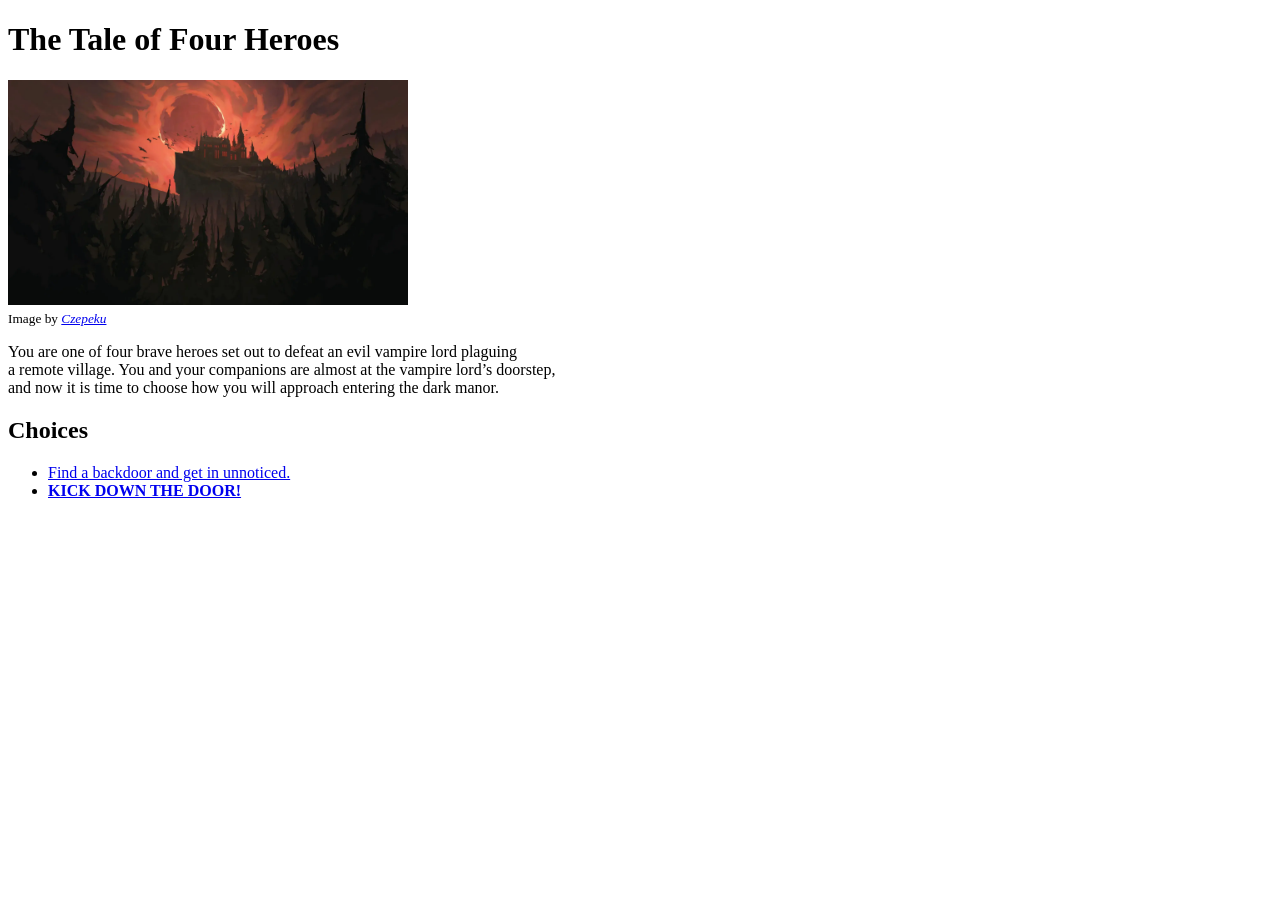
==== index.html @ 5dfdbdbc "Set-up" ====
<!DOCTYPE html>
<html lang="en">
<head>
<meta charset="UTF-8">
<link rel="stylesheet" href="css/styles.css">
<link rel="icon" href="data:image/svg+xml,<svg xmlns=%22http://www.w3.org/2000/svg%22 viewBox=%220 0 100 100%22><text y=%22.9em%22 font-size=%2290%22>🧛</text></svg>">
<title>The Tale of Four Heroes</title>
</head>
<body>
    <div>
        <h1>The Tale of Four Heroes</h1>
        <img src="vampiremanor.webp" width="400" alt="A dark manor on a hill with a blood moon painting the whole sky red behind the manor."><br>
        <small>Image by <a href="https://www.czepeku.com/"><em>Czepeku</em></a></small>
        <p>You are one of four brave heroes set out to defeat an evil vampire lord plaguing<br> 
        a remote village.  You and your companions are almost at the vampire lord’s doorstep,<br>
        and now it is time to choose how you will approach entering the dark manor.</p>
    </div>
    <div>
        <h2>Choices</h2>
        <ul>
            <li><a href="stealth.html">Find a backdoor and get in unnoticed.</a></li>
            <li><a href="kick.html"><strong>KICK DOWN THE DOOR!</strong></a></li>
        </ul>
    </div>
</body>
</html>
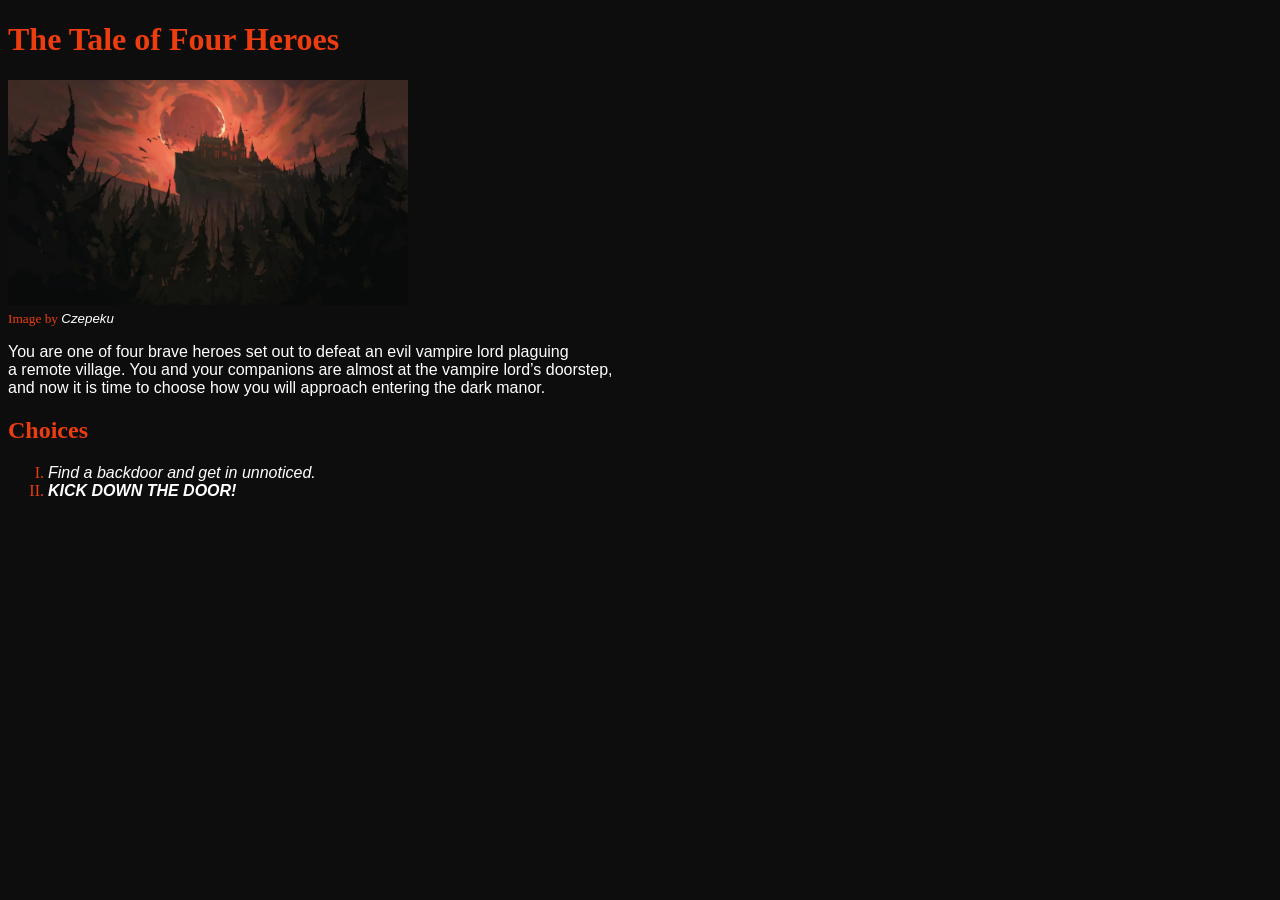
==== commit 00ac61a7: "Styling" ====
--- a/index.html
+++ b/index.html
@@ -7,7 +7,7 @@
 <title>The Tale of Four Heroes</title>
 </head>
 <body>
-    <div>
+    <div class="story">
         <h1>The Tale of Four Heroes</h1>
         <img src="vampiremanor.webp" width="400" alt="A dark manor on a hill with a blood moon painting the whole sky red behind the manor."><br>
         <small>Image by <a href="https://www.czepeku.com/"><em>Czepeku</em></a></small>
--- a/css/styles.css
+++ b/css/styles.css
@@ -0,0 +1,35 @@
+body {
+    background-color: #0d0d0d;
+    color: #ec3d11;
+}
+
+.story{
+    
+}
+
+p {
+    color: #fff;
+    font-family: Arial, Helvetica, sans-serif;
+}
+
+hr {
+    border: 1px solid #ec3d11;
+}
+
+li {
+    list-style-type: upper-roman;
+}
+
+
+a {
+    color: #fff;
+    text-decoration: none;
+    font-family: Arial, Helvetica, sans-serif;
+    font-style: italic;
+}
+
+a:hover {
+    color: #ec3d11;
+    text-decoration: none;
+
+}
